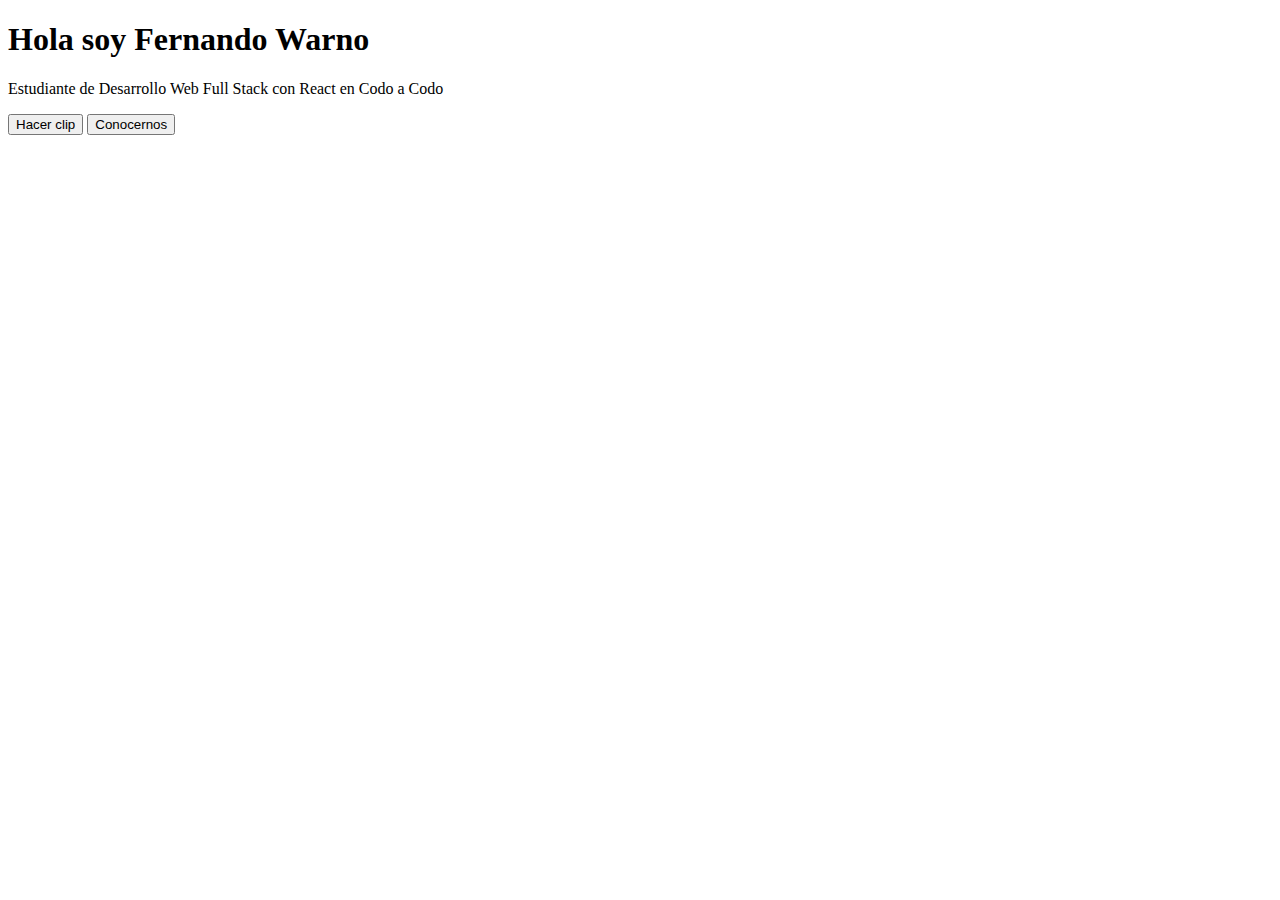
==== fernando_warno.html @ 85b1e433 "Inicio con favicon.ico" ====
<!DOCTYPE html>
<html>
    <head>
        <meta charset="utf-8">
        <meta http-equiv="X-UA-Compatible" content="IE=edge">
        <title>Presentación Fernando Warno</title>
        <link rel="icon" type="image/x-icon" href="images/favicon.ico">
        <meta name="description" content="Presentacion Inicial HTML CSS BOOTSTRAP">
        <meta name="viewport" content="width=device-width, initial-scale=1">
        <link rel="stylesheet" href="style.css">
    </head>
    <body>
        <h1>Hola soy Fernando Warno</h1>
        <p>Estudiante de Desarrollo Web Full Stack con React en Codo a Codo</p>
        <button>Hacer clip</button>
        <input type="submit" value="Conocernos">

        
        <script src="" async defer></script>
    </body>
</html>
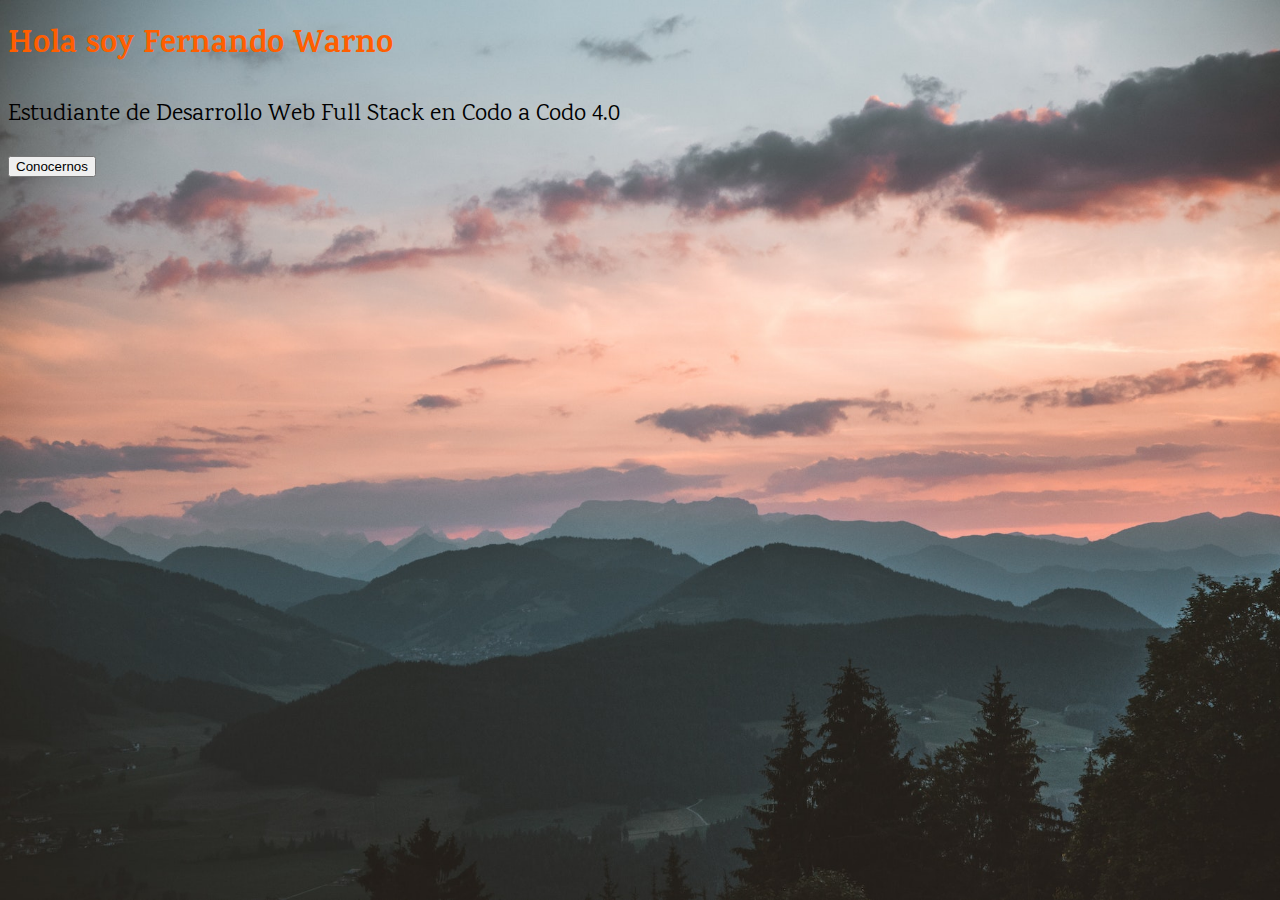
==== commit 9ce432b6: "Fuente-imagen y conteiner" ====
--- a/fernando_warno.html
+++ b/fernando_warno.html
@@ -11,8 +11,9 @@
     </head>
     <body>
         <h1>Hola soy Fernando Warno</h1>
-        <p>Estudiante de Desarrollo Web Full Stack con React en Codo a Codo</p>
-        <button>Hacer clip</button>
+        <div class="container-mayor"> 
+            <p class="container-item">Estudiante de Desarrollo Web Full Stack en Codo a Codo 4.0</p>
+        </div>
         <input type="submit" value="Conocernos">
 
         
--- a/style.css
+++ b/style.css
@@ -0,0 +1,19 @@
+@import url('https://fonts.googleapis.com/css2?family=Karma&display=swap');
+
+body{
+    background-image: url("images/fondo.jpg");
+    background-position: center;
+    background-size: cover;
+    background-repeat: no-repeat;
+    background-attachment: fixed;
+}
+
+h1{
+    font-family: 'Karma', serif;
+    color: rgb(255, 94, 0);
+}
+
+p{
+    font-family: 'Karma', serif;
+    font-size: 1.5em;
+}
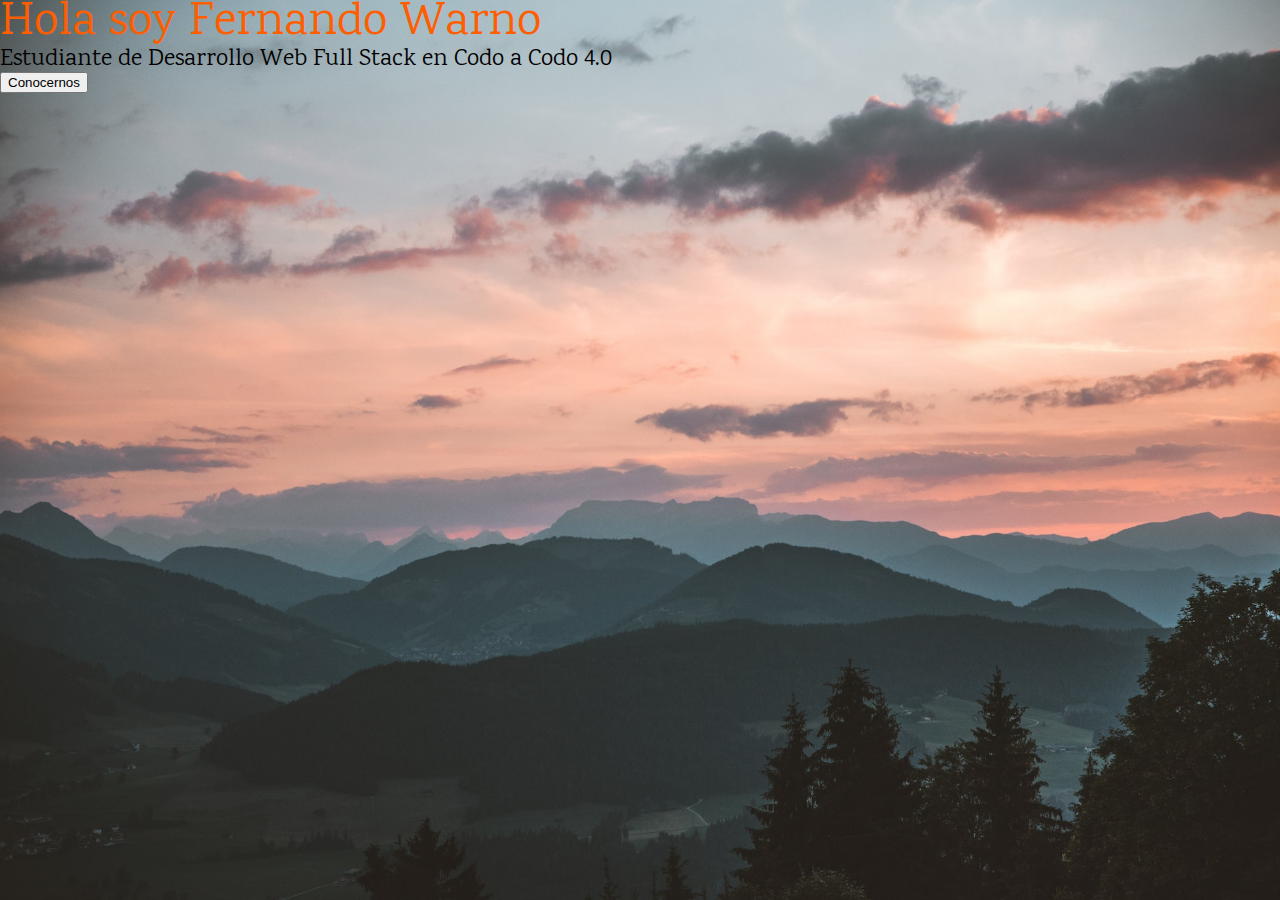
==== commit a46ff460: "Se incorpora archivo reset" ====
--- a/fernando_warno.html
+++ b/fernando_warno.html
@@ -7,7 +7,8 @@
         <link rel="icon" type="image/x-icon" href="images/favicon.ico">
         <meta name="description" content="Presentacion Inicial HTML CSS BOOTSTRAP">
         <meta name="viewport" content="width=device-width, initial-scale=1">
-        <link rel="stylesheet" href="style.css">
+        <link rel="stylesheet" href="css/reset.css">
+        <link rel="stylesheet" href="css/style.css">
     </head>
     <body>
         <h1>Hola soy Fernando Warno</h1>
--- a/css/style.css
+++ b/css/style.css
@@ -0,0 +1,21 @@
+@import url('https://fonts.googleapis.com/css2?family=Karma&display=swap');
+
+body{
+    background-image: url("../images/fondo.jpg");
+    background-position: center;
+    background-size: cover;
+    background-repeat: no-repeat;
+    background-attachment: fixed;
+}
+
+h1{
+    font-family: 'Karma', serif;
+    font-size: 3em;
+    color: rgb(255, 94, 0);
+
+}
+
+p{
+    font-family: 'Karma', serif;
+    font-size: 1.5em;
+}
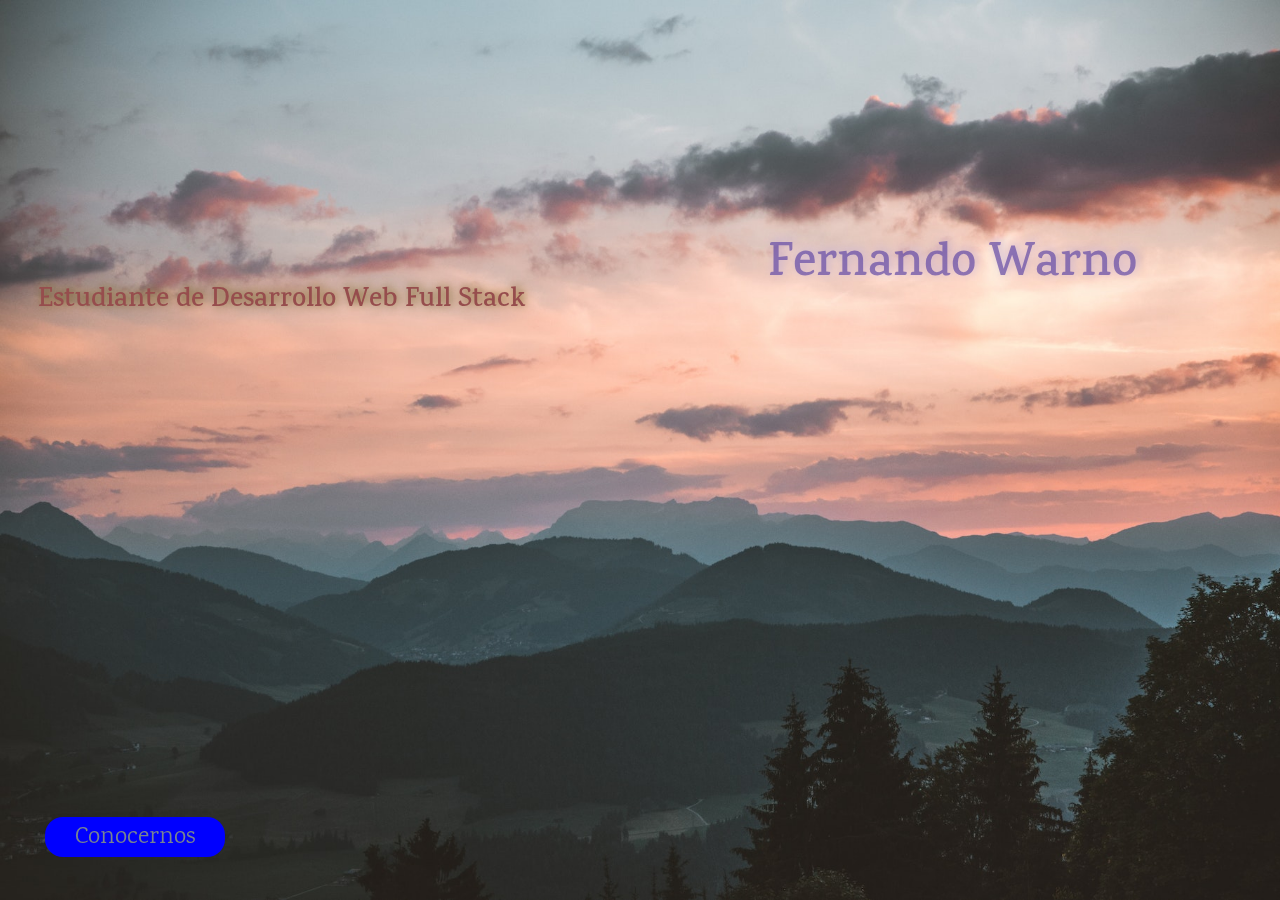
==== commit 89930b80: "Diseño texto y botón" ====
--- a/fernando_warno.html
+++ b/fernando_warno.html
@@ -11,10 +11,10 @@
         <link rel="stylesheet" href="css/style.css">
     </head>
     <body>
-        <h1>Hola soy Fernando Warno</h1>
-        <div class="container-mayor"> 
-            <p class="container-item">Estudiante de Desarrollo Web Full Stack en Codo a Codo 4.0</p>
-        </div>
+        <h1>Fernando Warno</h1>
+        
+        <div class="container-items">Estudiante de Desarrollo Web Full Stack</div>
+        
         <input type="submit" value="Conocernos">
 
         
--- a/css/style.css
+++ b/css/style.css
@@ -6,16 +6,51 @@
     background-size: cover;
     background-repeat: no-repeat;
     background-attachment: fixed;
+    
 }
 
 h1{
     font-family: 'Karma', serif;
     font-size: 3em;
-    color: rgb(255, 94, 0);
-
+    font-weight: 600;
+    color: rgba(98, 73, 165, 0.686);
+    height: 120px;
+    width: auto;
+    position: fixed;
+    top: 27%;
+    left: 60%;
+    text-shadow: 2px -2px 10px rgb(199, 177, 211);
 }
 
-p{
+.container-items{
+    font-family: 'Karma', serif;
+    font-size: 1.7em;
+    font-weight: 600;
+    color: rgb(150, 77, 77);
+    position: fixed;
+    top: 32%;
+    left: 3%;
+    text-shadow: 2px -1px 10px rgb(111, 90, 23);
+    
+}
+
+input{
     font-family: 'Karma', serif;
     font-size: 1.5em;
+    background-color: rgb(47, 56, 55);
+    color: rgba(125, 138, 138, 0.959);
+    border: none;
+    border-radius: 18px;
+    padding: 0px;
+    margin: 0px;
+    width: 180px;
+    height: 40px;
+    cursor: pointer;
+    /* display: flex;
+    align-items: center;
+    justify-content: center; */
+    position: fixed;
+    top: 90.8%;
+    left: 3.5%;
+    background: linear-gradient(blue);
 }
